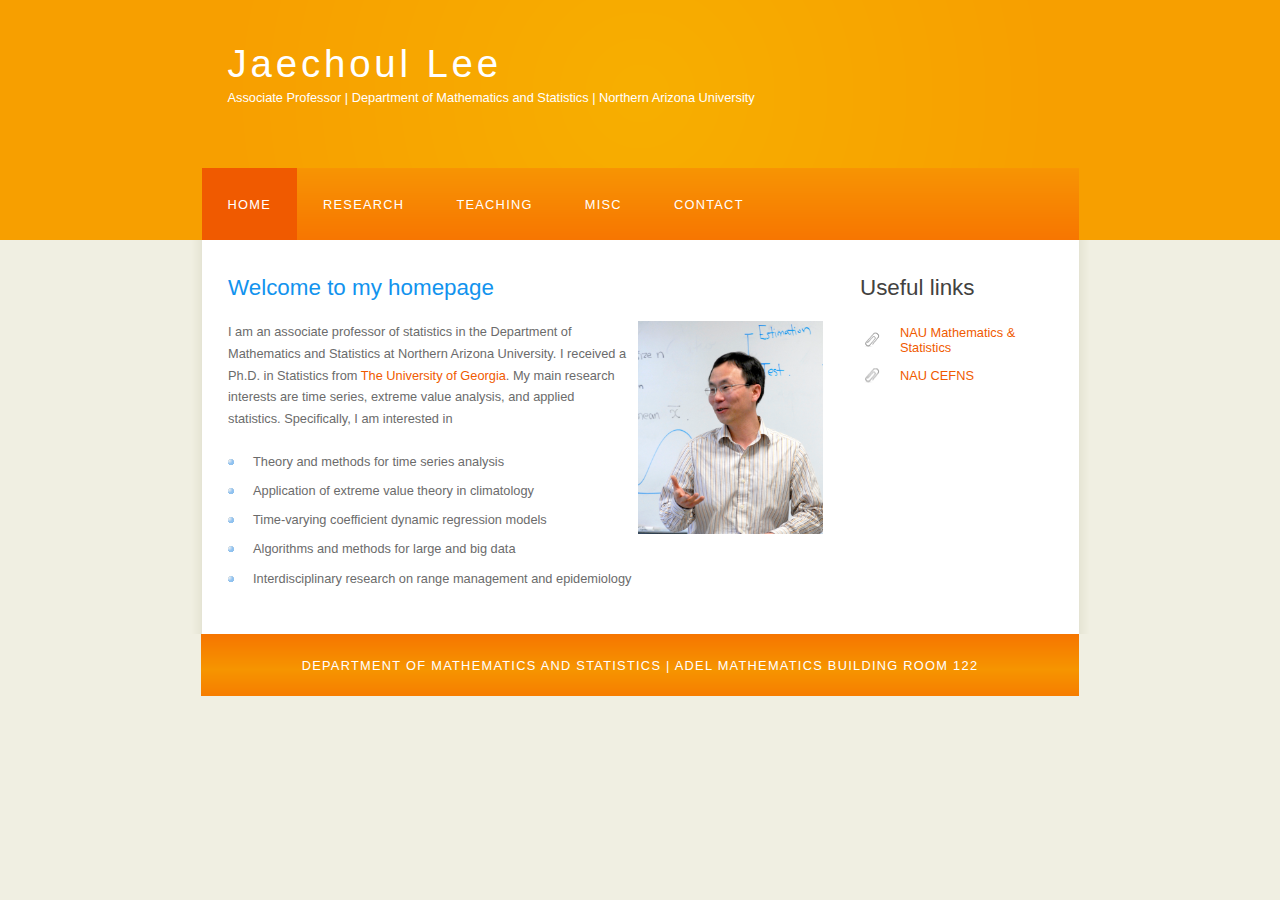
==== index.html @ 4a939d48 "Update index.html" ====
<!DOCTYPE HTML>
<html>

<head>
  <title>Jaechoul Lee</title>
  <meta name="description" content="website description" />
  <meta name="keywords" content="website keywords, website keywords" />
  <meta http-equiv="content-type" content="text/html; charset=windows-1252" />
  <link rel="stylesheet" type="text/css" href="style/style.css" title="style"  />
</head>

<body>
  <div id="main">
    <div id="header">
      <div id="logo">
        <div id="logo_text">
          <!-- class="logo_colour", allows you to change the colour of the text -->
          <h1><a href="index.html">Jaechoul Lee<span class="logo_colour"></span></a></h1>
          <h2>Associate Professor | Department of Mathematics and Statistics | Northern Arizona University</h2>
        </div>
      </div>
      <div id="menubar">
        <ul id="menu">
          <!-- put class="selected" in the li tag for the selected page - to highlight which page you're on -->
          <li class="selected"><a href="index.html">Home</a></li>
          <li><a href="research.html">Research</a></li>
          <li><a href="teaching.html">Teaching</a></li>
          <li><a href="misc.html">MISC</a></li>
          <li><a href="contact.html">Contact</a></li>
        </ul>
      </div>
    </div>
    <div id="site_content">
      <div class="sidebar">
        <!-- insert your sidebar items here -->
        <h3>Useful links</h3>
        <ul>
          <li><a href="https://nau.edu/math/"  target="_blank">NAU Mathematics & Statistics</a></li>
          <li><a href="https://nau.edu/cefns/" target="_blank">NAU CEFNS</a></li>
        </ul>
      </div>
      <div id="content">
        <!-- insert the page content here -->
        <h2>Welcome to my homepage</h2>
        <span class="right"><img src="image/JLee-200804-M254-R1-Low.png" width="185" alt="JLee-2008" /></span>
        <p>I am an associate professor of statistics in the Department of Mathematics and Statistics at Northern Arizona University. I received a Ph.D. in Statistics from <a href="https://stat.uga.edu/" target="_blank">The University of Georgia</a>. My main research interests are time series, extreme value analysis, and applied statistics. Specifically, I am interested in</p>
        <ul>
          <li>Theory and methods for time series analysis</li>
          <li>Application of extreme value theory in climatology</li>
          <li>Time-varying coefficient dynamic regression models</li>
          <li>Algorithms and methods for large and big data</li>
          <li>Interdisciplinary research on range management and epidemiology</li>
        </ul>
        <!-- <p><a href="document/Lee-Jaechoul_CV_2022.pdf" target="_blank">Jaechoul Lee's CV</a></p> -->
    </div>
    </div>
    <div id="content_footer"></div>
    <div id="footer">
      Department of Mathematics and Statistics | Adel Mathematics Building Room 122
    </div>
  </div>
</body>
</html>
---- style/style.css ----
html
{ width: 100%;
  overflow-y: scroll;}

*
{ margin: 0;
  padding: 0;}

body
{ font: normal .80em 'trebuchet ms', arial, sans-serif;
  background: #F0EFE2;
  color: #6b6b6b;}

p
{ padding: 0 0 20px 0;
  line-height: 1.7em;}

img
{ border: 0;}

h1, h2, h3, h4, h5, h6 
{ font: normal 175% 'century gothic', arial, sans-serif;
  color: #43423F;
  margin: 0 0 15px 0;
  padding: 15px 0 5px 0;}

h2
{ font: normal 175% 'century gothic', arial, sans-serif;
  color: #1293EE;}

h4, h5, h6
{ margin: 0;
  padding: 0 0 5px 0;
  font: normal 120% arial, sans-serif;
  color: #1293EE;}

h5, h6
{ font: italic 95% arial, sans-serif;
  padding: 0 0 15px 0;
  color: #000;}

h6
{ color: #362C20;}

a, a:hover
{ outline: none;
  text-decoration: none;
  color: #F05A00;}

a:hover
{ text-decoration: underline;}

.left
{ float: left;
  width: auto;
  margin-right: 10px;}

.right
{ float: right; 
  width: auto;
  margin-left: 10px;}

.center
{ display: block;
  text-align: center;
  margin: 20px auto;}

blockquote
{ margin: 20px 0; 
  padding: 10px 20px 0 20px;
  border: 1px solid #E5E5DB;
  background: #FFF;}

ul
{ margin: 2px 0 22px 17px;}

ul li
{ list-style-type: circle;
  margin: 0 0 6px 0; 
  padding: 0 0 4px 5px;}

ol
{ margin: 8px 0 22px 20px;}

ol li
{ margin: 0 0 11px 0;}

#main, #logo, #menubar, #site_content, #footer
{ margin-left: auto; 
  margin-right: auto;}

#header
{ background: #F79F00;
  height: 240px;}

#logo
{ width: 825px;
  position: relative;
  height: 168px;
  background: #8B0073 url(logo.png) no-repeat;}

#logo #logo_text 
{ position: absolute; 
  top: 20px;
  left: 0;}

#logo h1, #logo h2
{ font: normal 300% 'century gothic', arial, sans-serif;
  border-bottom: 0;
  text-transform: none;
  margin: 0;}

#logo_text h1, #logo_text h1 a, #logo_text h1 a:hover 
{ padding: 22px 0 0 0;
  color: #FFF;
  letter-spacing: 0.1em;
  text-decoration: none;}

#logo_text h1 a .logo_colour
{ color: #F05A00;}

#logo_text h2
{ font-size: 100%;
  padding: 4px 0 0 0;
  color: #FFF;}

#menubar
{ width: 877px;
  height: 72px;
  padding: 0;
  background: #5B2660 url(menu.png) repeat-x;} 

ul#menu, ul#menu li
{ float: left;
  margin: 0; 
  padding: 0;}

ul#menu li
{ list-style: none;}

ul#menu li a
{ letter-spacing: 0.1em;
  font: normal 100% 'lucida sans unicode', arial, sans-serif;
  display: block; 
  float: left; 
  height: 37px;
  padding: 29px 26px 6px 26px;
  text-align: center;
  color: #FFF;
  text-transform: uppercase;
  text-decoration: none;
  background: transparent;} 

ul#menu li a:hover, ul#menu li.selected a, ul#menu li.selected a:hover
{ color: #FFF;
  background: #3F1B41 url(menu_select.png) repeat-x;}

#site_content
{ width: 837px;
  overflow: hidden;
  margin: 0 auto 0 auto;
  padding: 20px 24px 20px 37px;
  background: #FFF url(content.png) repeat-y;} 

.sidebar
{ float: right;
  width: 190px;
  padding: 0 15px 20px 15px;}

.sidebar ul
{ width: 178px; 
  padding: 4px 0 0 0; 
  margin: 4px 0 30px 0;}

.sidebar li
{ list-style: none; 
  padding: 0 0 7px 0; }

.sidebar li a, .sidebar li a:hover
{ padding: 0 0 0 40px;
  display: block;
  background: transparent url(link.png) no-repeat left center;} 

.sidebar li a.selected
{ color: #444;
  text-decoration: none;} 

#content
{ text-align: left;
  width: 595px;
  padding: 0;}

#content ul
{ margin: 2px 0 22px 0px;}

#content ul li
{ list-style-type: none;
  background: url(bullet.png) no-repeat;
  margin: 0 0 6px 0; 
  padding: 0 0 4px 25px;
  line-height: 1.5em;}

#footer
{ width: 878px;
  font: normal 100% 'lucida sans unicode', arial, sans-serif;
  height: 33px;
  padding: 24px 0 5px 0;
  text-align: center; 
  background: #29425E url(footer.png) repeat-x;
  color: #FFF;
  text-transform: uppercase;
  letter-spacing: 0.1em;}

#footer a
{ color: #FFF;
  text-decoration: none;}

#footer a:hover
{ color: #FFF;
  text-decoration: underline;}

.search
{ color: #5D5D5D; 
  border: 1px solid #BBB; 
  width: 134px; 
  padding: 4px; 
  font: 100% arial, sans-serif;}

#colours
{ height: 0px;
  text-align: right;
  padding: 66px 16px 0px 300px;}
  
.form_settings
{ margin: 15px 0 0 0;}

.form_settings p
{ padding: 0 0 4px 0;}

.form_settings span
{ float: left; 
  width: 200px; 
  text-align: left;}
  
.form_settings input, .form_settings textarea
{ padding: 5px; 
  width: 299px; 
  font: 100% arial; 
  border: 1px solid #E5E5DB; 
  background: #FFF; 
  color: #47433F;}
  
.form_settings .submit
{ font: 100% arial; 
  border: 1px solid; 
  width: 99px; 
  margin: 0 0 0 212px; 
  height: 33px;
  padding: 2px 0 3px 0;
  cursor: pointer; 
  background: #F05A00; 
  color: #FFF;}

.form_settings textarea, .form_settings select
{ font: 100% arial; 
  width: 299px;}

.form_settings select
{ width: 310px;}

.form_settings .checkbox
{ margin: 4px 0; 
  padding: 0; 
  width: 14px;
  border: 0;
  background: none;}

.separator
{ width: 100%;
  height: 0;
  border-top: 1px solid #D9D5CF;
  border-bottom: 1px solid #FFF;
  margin: 0 0 20px 0;}
  
table
{ margin: 10px 0 30px 0;}

table tr th, table tr td
{ background: #3B3B3B;
  color: #FFF;
  padding: 7px 4px;
  text-align: left;}
  
table tr td
{ background: #F0EFE2;
  color: #47433F;
  border-top: 1px solid #FFF;}
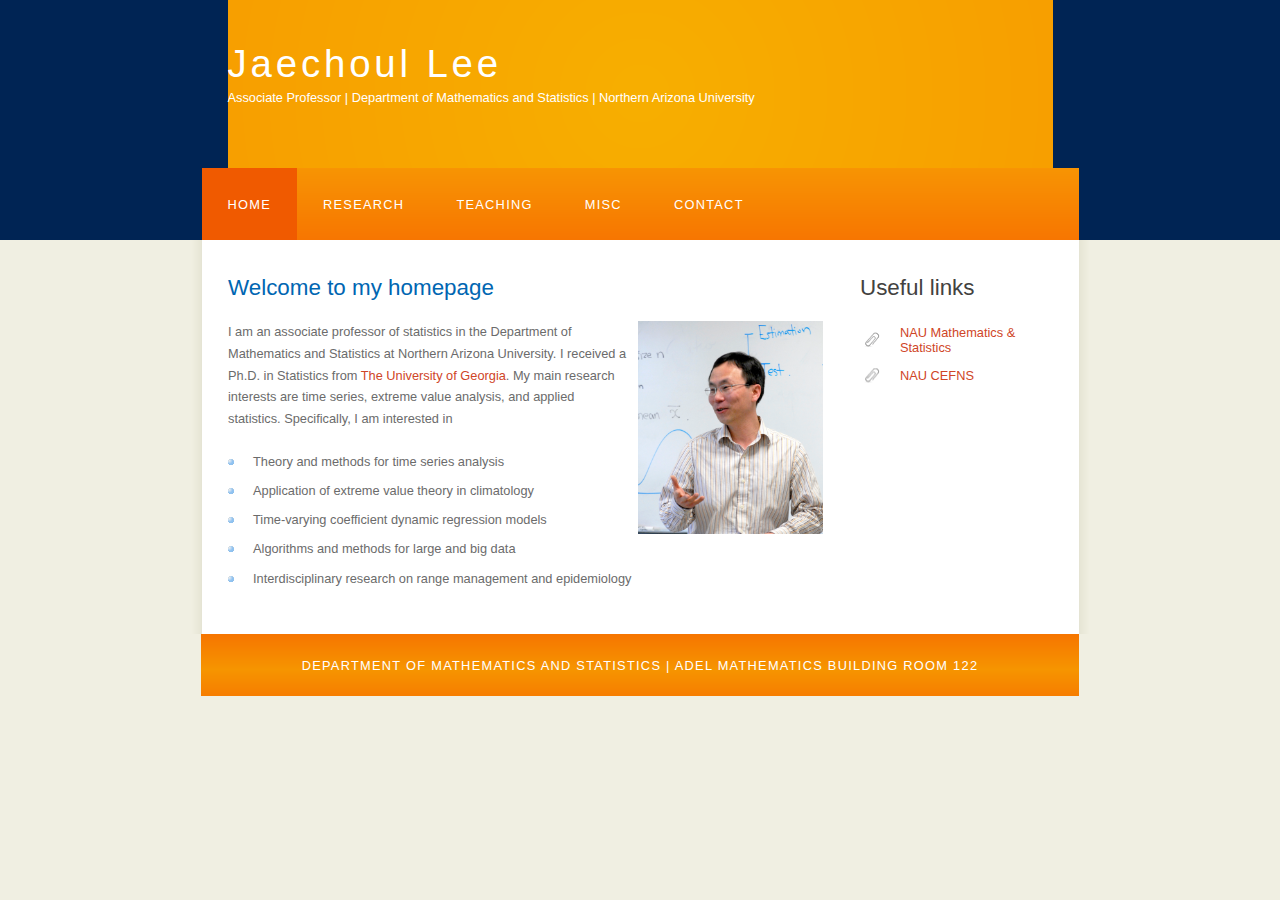
==== commit bd9e227a: "Add files via upload" ====
--- a/index.html
+++ b/index.html
@@ -6,7 +6,7 @@
   <meta name="description" content="website description" />
   <meta name="keywords" content="website keywords, website keywords" />
   <meta http-equiv="content-type" content="text/html; charset=windows-1252" />
-  <link rel="stylesheet" type="text/css" href="style/style.css" title="style"  />
+  <link rel="stylesheet" type="text/css" href="style/style.css" title="style" />
 </head>
 
 <body>
@@ -25,7 +25,7 @@
           <li class="selected"><a href="index.html">Home</a></li>
           <li><a href="research.html">Research</a></li>
           <li><a href="teaching.html">Teaching</a></li>
-          <li><a href="misc.html">MISC</a></li>
+          <li><a href="misc.html">Misc</a></li>
           <li><a href="contact.html">Contact</a></li>
         </ul>
       </div>
--- a/style/style.css
+++ b/style/style.css
@@ -26,13 +26,13 @@
 
 h2
 { font: normal 175% 'century gothic', arial, sans-serif;
-  color: #1293EE;}
+  color: #0066B2;}
 
 h4, h5, h6
 { margin: 0;
   padding: 0 0 5px 0;
   font: normal 120% arial, sans-serif;
-  color: #1293EE;}
+  color: #0066B2;}
 
 h5, h6
 { font: italic 95% arial, sans-serif;
@@ -45,7 +45,7 @@
 a, a:hover
 { outline: none;
   text-decoration: none;
-  color: #F05A00;}
+  color: #CF4527;}
 
 a:hover
 { text-decoration: underline;}
@@ -90,7 +90,7 @@
   margin-right: auto;}
 
 #header
-{ background: #F79F00;
+{ background: #002454;
   height: 240px;}
 
 #logo
@@ -117,7 +117,7 @@
   text-decoration: none;}
 
 #logo_text h1 a .logo_colour
-{ color: #F05A00;}
+{ color: #CF4527;}
 
 #logo_text h2
 { font-size: 100%;
@@ -258,7 +258,7 @@
   height: 33px;
   padding: 2px 0 3px 0;
   cursor: pointer; 
-  background: #F05A00; 
+  background: #CF4527; 
   color: #FFF;}
 
 .form_settings textarea, .form_settings select
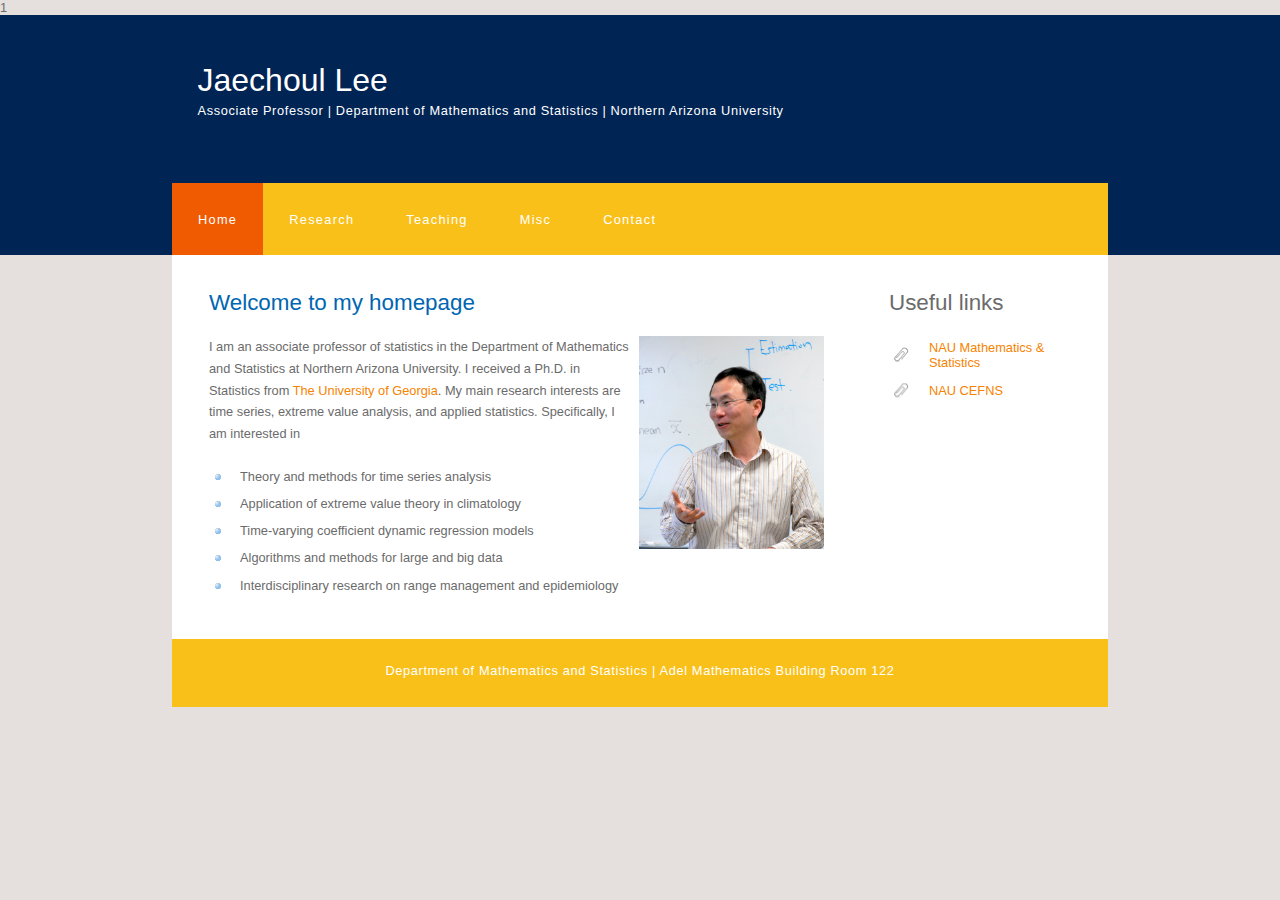
==== commit 58bdea78: "Update index.html" ====
--- a/index.html
+++ b/index.html
@@ -1,6 +1,6 @@
 <!DOCTYPE HTML>
 <html>
-
+1
 <head>
   <title>Jaechoul Lee</title>
   <meta name="description" content="website description" />
--- a/style/style.css
+++ b/style/style.css
@@ -8,8 +8,8 @@
 
 body
 { font: normal .80em 'trebuchet ms', arial, sans-serif;
-  background: #F0EFE2;
-  color: #6b6b6b;}
+  background: #E5E0DD;
+  color: #6B6B6B;}
 
 p
 { padding: 0 0 20px 0;
@@ -28,6 +28,10 @@
 { font: normal 175% 'century gothic', arial, sans-serif;
   color: #0066B2;}
 
+h3
+{ font: normal 175% 'century gothic', arial, sans-serif;
+  color: #6B6B6B;}
+
 h4, h5, h6
 { margin: 0;
   padding: 0 0 5px 0;
@@ -45,7 +49,7 @@
 a, a:hover
 { outline: none;
   text-decoration: none;
-  color: #CF4527;}
+  color: #F68300;}
 
 a:hover
 { text-decoration: underline;}
@@ -68,7 +72,7 @@
 blockquote
 { margin: 20px 0; 
   padding: 10px 20px 0 20px;
-  border: 1px solid #E5E5DB;
+  border: 1px solid #E5E0DD;
   background: #FFF;}
 
 ul
@@ -94,18 +98,18 @@
   height: 240px;}
 
 #logo
-{ width: 825px;
+{ width: 885px;
   position: relative;
   height: 168px;
-  background: #8B0073 url(logo.png) no-repeat;}
+  background: #002454 no-repeat;}
 
 #logo #logo_text 
 { position: absolute; 
-  top: 20px;
+  top: 25px;
   left: 0;}
 
 #logo h1, #logo h2
-{ font: normal 300% 'century gothic', arial, sans-serif;
+{ font: normal 250% 'century gothic', arial, sans-serif;
   border-bottom: 0;
   text-transform: none;
   margin: 0;}
@@ -113,22 +117,23 @@
 #logo_text h1, #logo_text h1 a, #logo_text h1 a:hover 
 { padding: 22px 0 0 0;
   color: #FFF;
-  letter-spacing: 0.1em;
+  letter-spacing: 0em;
   text-decoration: none;}
 
 #logo_text h1 a .logo_colour
-{ color: #CF4527;}
+{ color: #002454;}
 
 #logo_text h2
 { font-size: 100%;
   padding: 4px 0 0 0;
+  letter-spacing: 0.05em;
   color: #FFF;}
 
 #menubar
-{ width: 877px;
+{ width: 936px;
   height: 72px;
   padding: 0;
-  background: #5B2660 url(menu.png) repeat-x;} 
+  background: #FAC01A repeat-x;} 
 
 ul#menu, ul#menu li
 { float: left;
@@ -147,7 +152,7 @@
   padding: 29px 26px 6px 26px;
   text-align: center;
   color: #FFF;
-  text-transform: uppercase;
+  text-transform: capitalize;
   text-decoration: none;
   background: transparent;} 
 
@@ -156,15 +161,15 @@
   background: #3F1B41 url(menu_select.png) repeat-x;}
 
 #site_content
-{ width: 837px;
+{ width: 875px;
   overflow: hidden;
   margin: 0 auto 0 auto;
   padding: 20px 24px 20px 37px;
-  background: #FFF url(content.png) repeat-y;} 
+  background: #FFF repeat-y;} 
 
 .sidebar
 { float: right;
-  width: 190px;
+  width: 180px;
   padding: 0 15px 20px 15px;}
 
 .sidebar ul
@@ -187,7 +192,7 @@
 
 #content
 { text-align: left;
-  width: 595px;
+  width: 615px;
   padding: 0;}
 
 #content ul
@@ -196,20 +201,19 @@
 #content ul li
 { list-style-type: none;
   background: url(bullet.png) no-repeat;
-  margin: 0 0 6px 0; 
-  padding: 0 0 4px 25px;
+  margin: 0 0 6px 6px; 
+  padding: 0 0 2px 25px;
   line-height: 1.5em;}
 
 #footer
-{ width: 878px;
+{ width: 936px;
   font: normal 100% 'lucida sans unicode', arial, sans-serif;
-  height: 33px;
+  height: 39px;
   padding: 24px 0 5px 0;
-  text-align: center; 
-  background: #29425E url(footer.png) repeat-x;
-  color: #FFF;
-  text-transform: uppercase;
-  letter-spacing: 0.1em;}
+  background: #FAC01A repeat-x;
+  color: #FFF;
+  text-align: center;
+  letter-spacing: 0.05em;}
 
 #footer a
 { color: #FFF;
@@ -218,13 +222,6 @@
 #footer a:hover
 { color: #FFF;
   text-decoration: underline;}
-
-.search
-{ color: #5D5D5D; 
-  border: 1px solid #BBB; 
-  width: 134px; 
-  padding: 4px; 
-  font: 100% arial, sans-serif;}
 
 #colours
 { height: 0px;
@@ -258,7 +255,7 @@
   height: 33px;
   padding: 2px 0 3px 0;
   cursor: pointer; 
-  background: #CF4527; 
+  background: #F68300; 
   color: #FFF;}
 
 .form_settings textarea, .form_settings select
@@ -292,6 +289,6 @@
   text-align: left;}
   
 table tr td
-{ background: #F0EFE2;
+{ background: #C3B8B2;
   color: #47433F;
   border-top: 1px solid #FFF;}
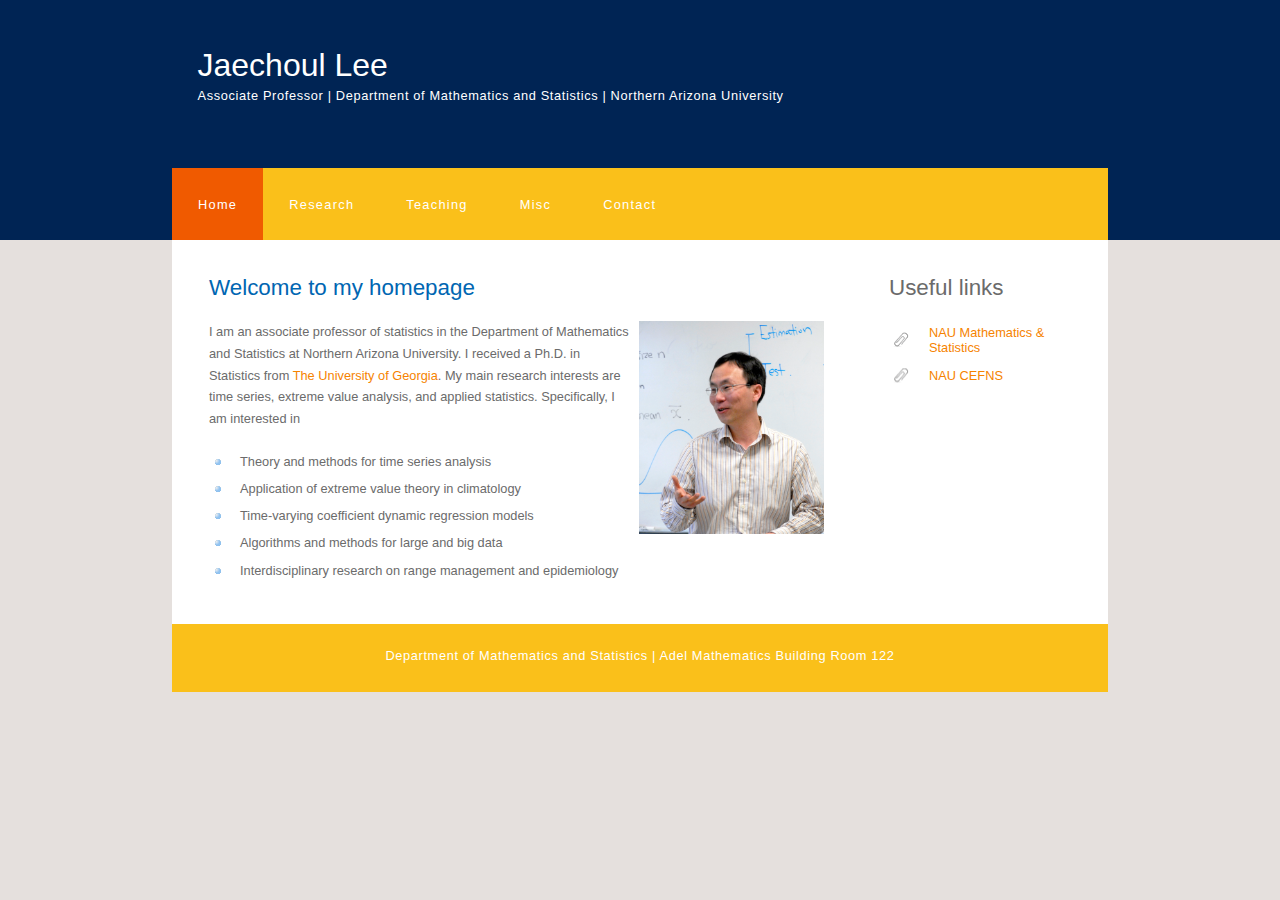
==== commit a7e5bc1b: "Update index.html" ====
--- a/index.html
+++ b/index.html
@@ -1,6 +1,6 @@
 <!DOCTYPE HTML>
 <html>
-1
+
 <head>
   <title>Jaechoul Lee</title>
   <meta name="description" content="website description" />
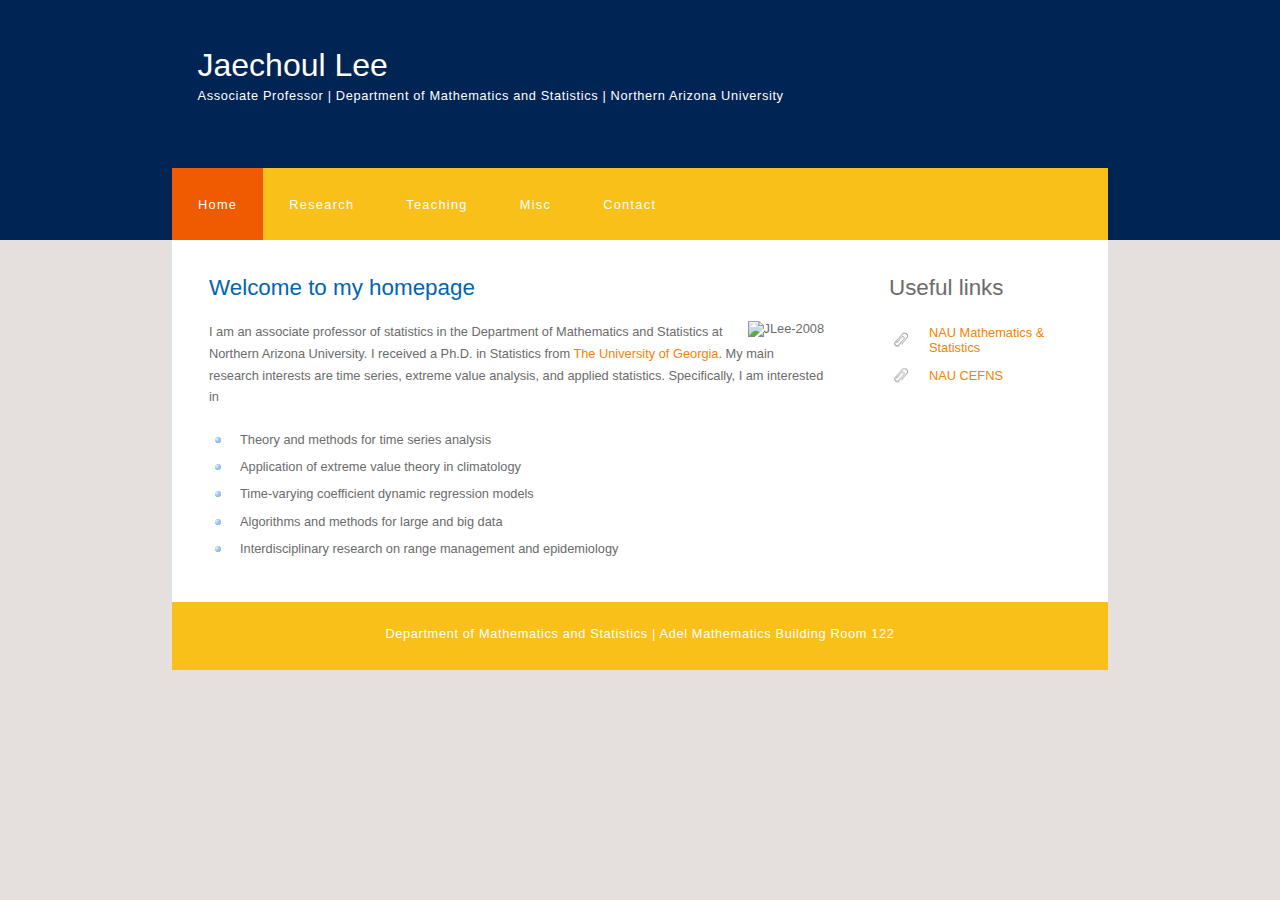
==== commit 63a57f78: "Update index.html" ====
--- a/index.html
+++ b/index.html
@@ -42,7 +42,7 @@
       <div id="content">
         <!-- insert the page content here -->
         <h2>Welcome to my homepage</h2>
-        <span class="right"><img src="image/JLee-200804-M254-R1-Low.png" width="185" alt="JLee-2008" /></span>
+        <span class="right"><img src="image/JLee-202208_NAU_low.png" width="185" alt="JLee-2008" /></span>
         <p>I am an associate professor of statistics in the Department of Mathematics and Statistics at Northern Arizona University. I received a Ph.D. in Statistics from <a href="https://stat.uga.edu/" target="_blank">The University of Georgia</a>. My main research interests are time series, extreme value analysis, and applied statistics. Specifically, I am interested in</p>
         <ul>
           <li>Theory and methods for time series analysis</li>
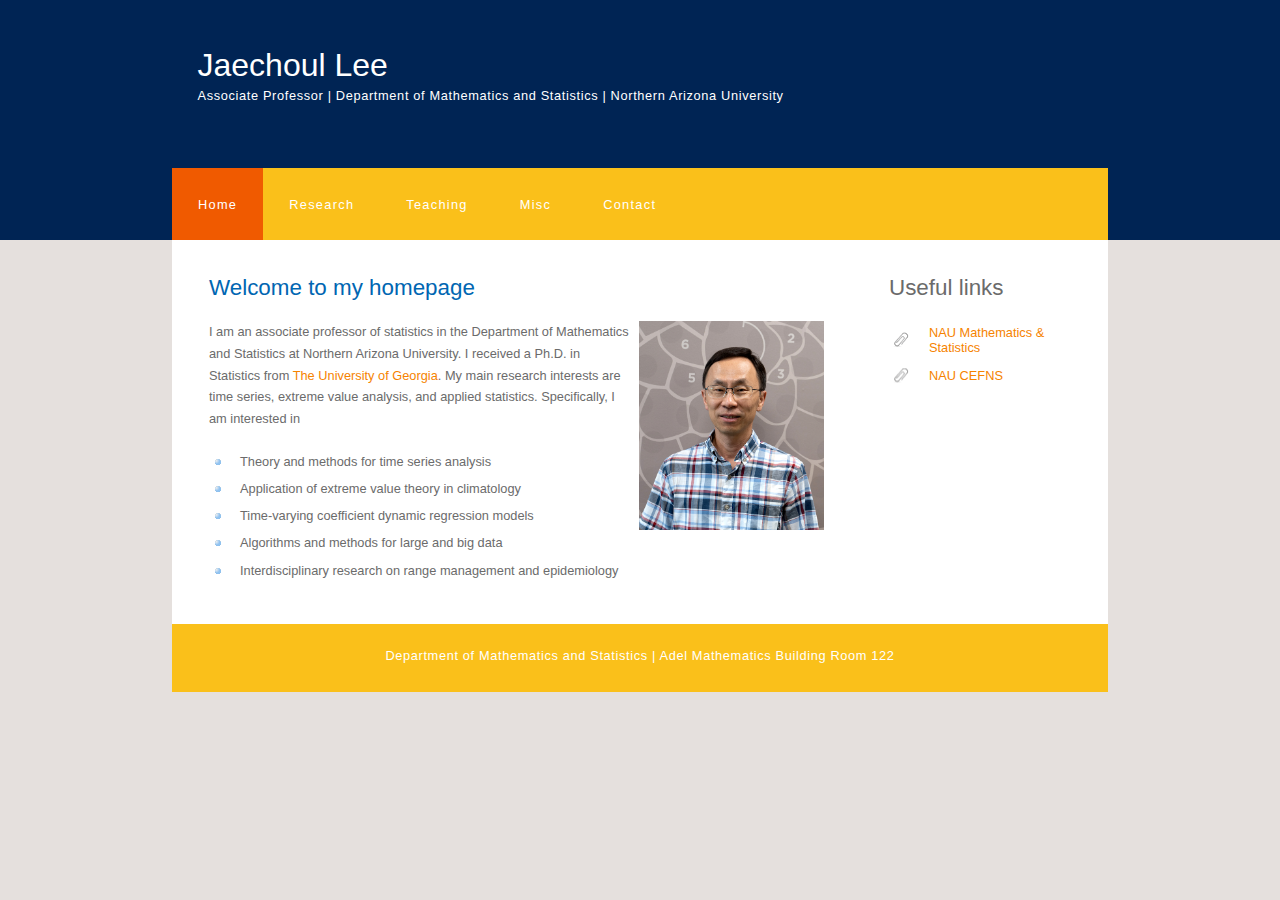
==== commit 90cb2b69: "Update index.html" ====
--- a/index.html
+++ b/index.html
@@ -51,7 +51,7 @@
           <li>Algorithms and methods for large and big data</li>
           <li>Interdisciplinary research on range management and epidemiology</li>
         </ul>
-        <!-- <p><a href="document/Lee-Jaechoul_CV_2022.pdf" target="_blank">Jaechoul Lee's CV</a></p> -->
+        <!-- <p><a href="document/Lee-Jaechoul_CV.pdf" target="_blank">Jaechoul Lee's CV</a></p> -->
     </div>
     </div>
     <div id="content_footer"></div>
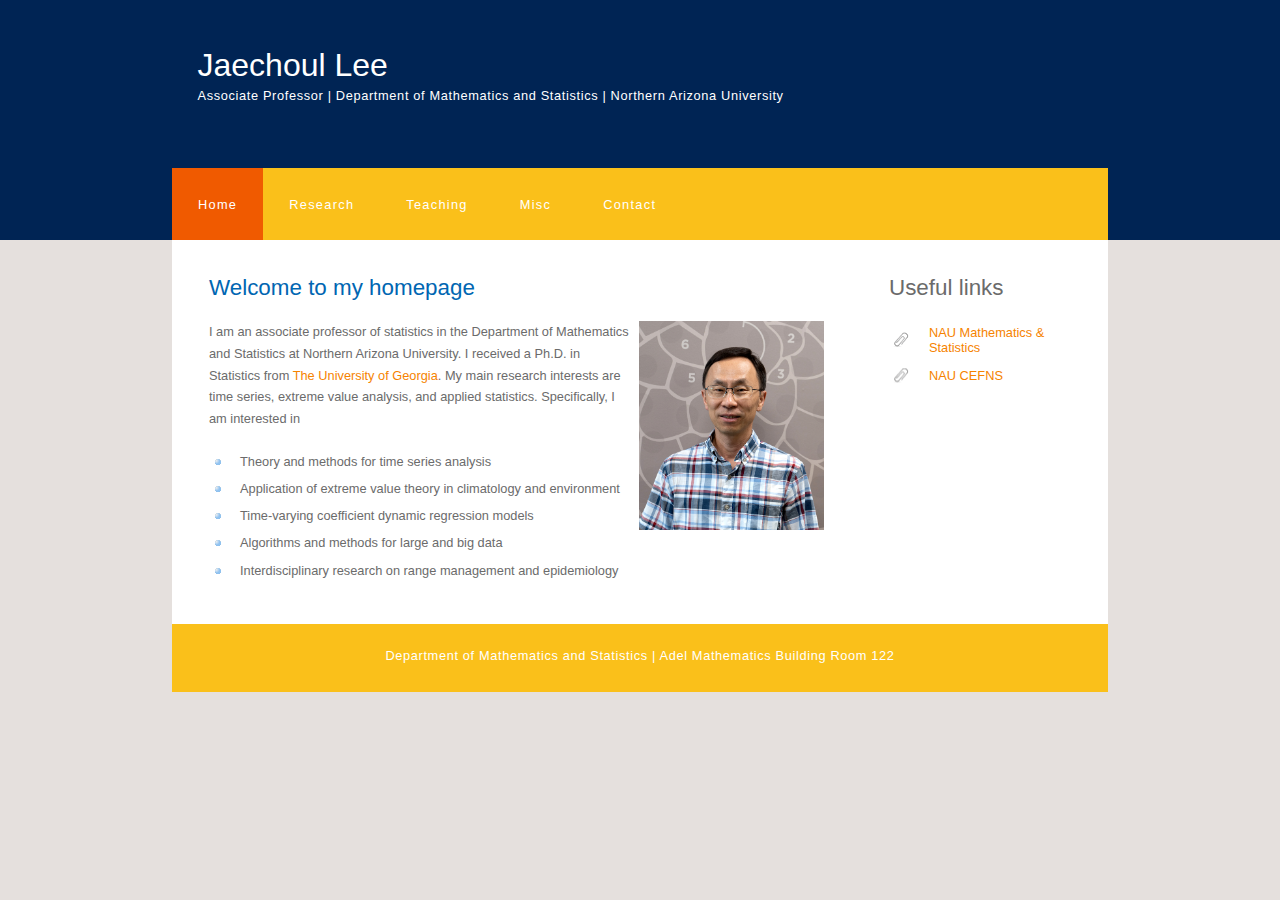
==== commit 7fa28421: "Update index.html" ====
--- a/index.html
+++ b/index.html
@@ -46,7 +46,7 @@
         <p>I am an associate professor of statistics in the Department of Mathematics and Statistics at Northern Arizona University. I received a Ph.D. in Statistics from <a href="https://stat.uga.edu/" target="_blank">The University of Georgia</a>. My main research interests are time series, extreme value analysis, and applied statistics. Specifically, I am interested in</p>
         <ul>
           <li>Theory and methods for time series analysis</li>
-          <li>Application of extreme value theory in climatology</li>
+          <li>Application of extreme value theory in climatology and environment</li>
           <li>Time-varying coefficient dynamic regression models</li>
           <li>Algorithms and methods for large and big data</li>
           <li>Interdisciplinary research on range management and epidemiology</li>
